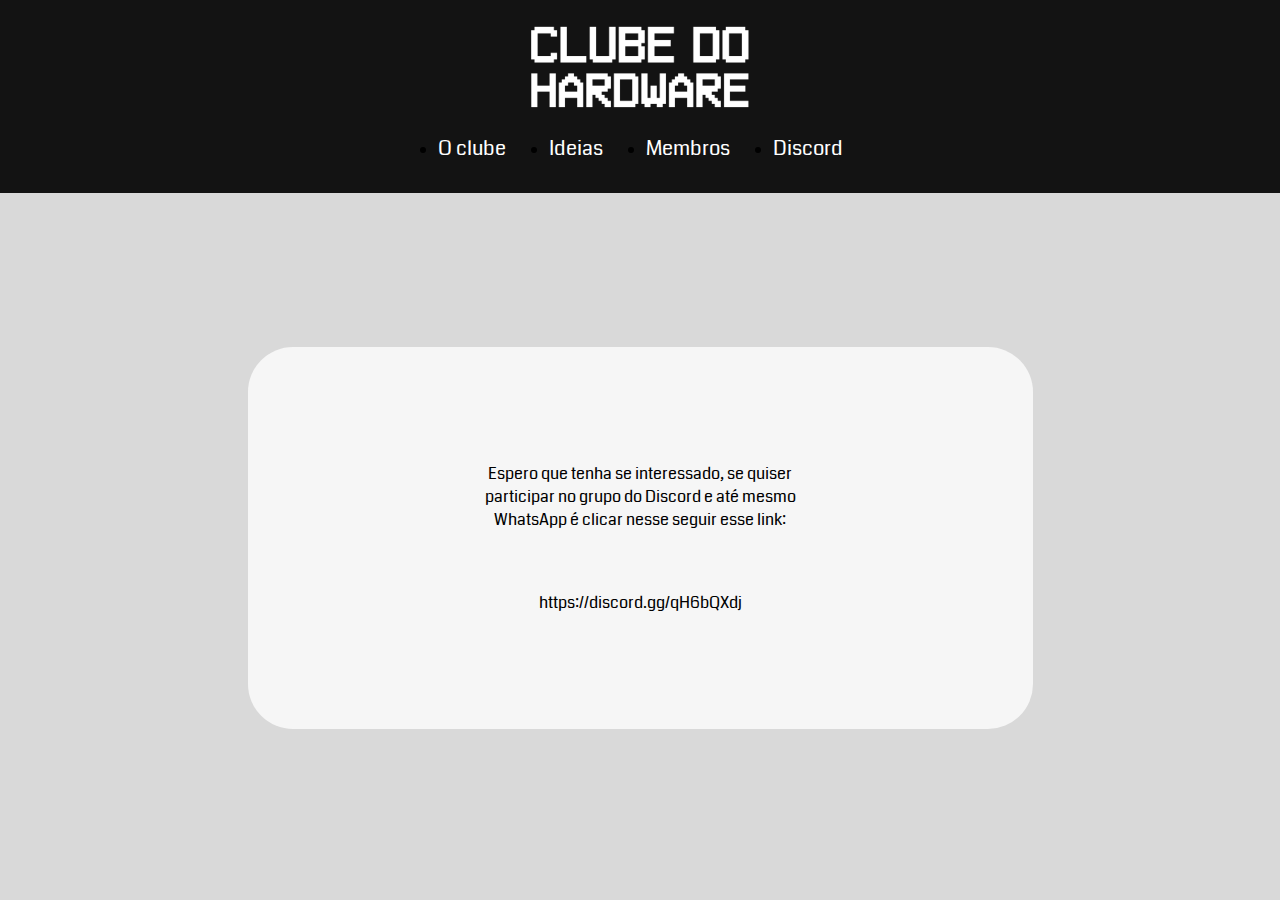
==== discord.html @ 7b17cf76 "frist commit" ====
<!DOCTYPE html>
<html lang="pt-br">
<head>
  <meta charset="UTF-8">
  <link rel="preconnect" href="https://fonts.googleapis.com">
  <link rel="preconnect" href="https://fonts.gstatic.com" crossorigin>
  
  <meta name="viewport" content="width=device-width, initial-scale=1.0">
  <title>Club do hardware</title>
  <link rel="stylesheet" href="style.css">

  <link href="https://fonts.googleapis.com/css2?family=Coda&display=swap" rel="stylesheet">
</head>
<body>
  <header class="header">
    <img src="./assets/img/logo.svg" alt="" class="header_img">
    <nav class="navigation">
      <ul class = "navigation_list">
        <li><a href="./index.html">O clube</a></li>
        <li><a href="./indeias.html">Ideias</a></li>
        <li><a href="./membros.html">Membros</a></li>
        <li><a href="./discord.html">Discord</a></li>
      </ul>
    </nav>
  </header>

  <main class="wrapper">

      <p>Espero que tenha se interessado, se quiser participar no grupo do Discord e até mesmo WhatsApp é clicar nesse seguir esse link:</p>
      <span>https://discord.gg/qH6bQXdj</span>
  </main>
</body>
</html>
---- style.css ----
* {
  margin: 0;
  padding: 0;
  box-sizing: border-box;
}

:root {
  font-size: 62.5%;
}

body {
  font-size: 1.6rem;
  font-family: 'Coda', cursive;
  background-color: #D9D9D9;
}

.header {
  display: flex;
  background-color: #131313;

  flex-direction: column;
  justify-content: center;
  align-items: center;
  gap: 2.5rem;

  padding: 2.5rem;
}

.header_img {
  max-width: 29.2rem;
}

.navigation_list {
  display: flex;
  gap: 4.3rem;
  margin-bottom: .5rem;
}

.navigation_list a {
  color: #FFFFFF;
  font-size: 2rem;

  text-decoration: none;
}

.navigation_list a:hover {
  color: #D9D9D9;
}

.containner {
  width: 92rem;
  margin: 0 auto;
  background-color: #F6F6F6;

  padding: 6.8rem 5rem;
}

.containner_description {
  max-width: 42rem;
  margin: 0 12.5rem;

}

.containner_section {
  text-align: center;

}

.containner h2 {
  margin-bottom: 2.8rem;
}

.ideas_paragrafo {
  margin-bottom: 5rem;
}

.ideas_img {
  margin-bottom: 5.8rem;
}

.section_title {
  margin-top: 2.4rem;
}

.cards_grup {
  display: flex;
  flex-wrap: wrap;
}

.card {
  width: 20rem;
  padding: 2rem;
}

.card_img {
  border-radius: 4.5rem;
  height: 12rem;
  width: 12rem;
  object-fit: cover;
  padding: .5rem;
}

.card_name {
  font-weight: bold;

}

.home_title {
  margin-bottom: 2.8rem;
}

.app {
  min-height: 65vh;
}

.app p {
  margin-bottom: 2.5rem;
  max-width: 63rem;
}

.wrapper {
  margin: 0 auto;
  max-width: 78.5rem;
  background-color: #F6F6F6;
  border-radius: 4.5rem;

  margin-top: 15.4rem; 

  text-align: center;

  padding: 11.5rem 23.5rem
}

.wrapper p {
  margin-bottom: 6rem;
}
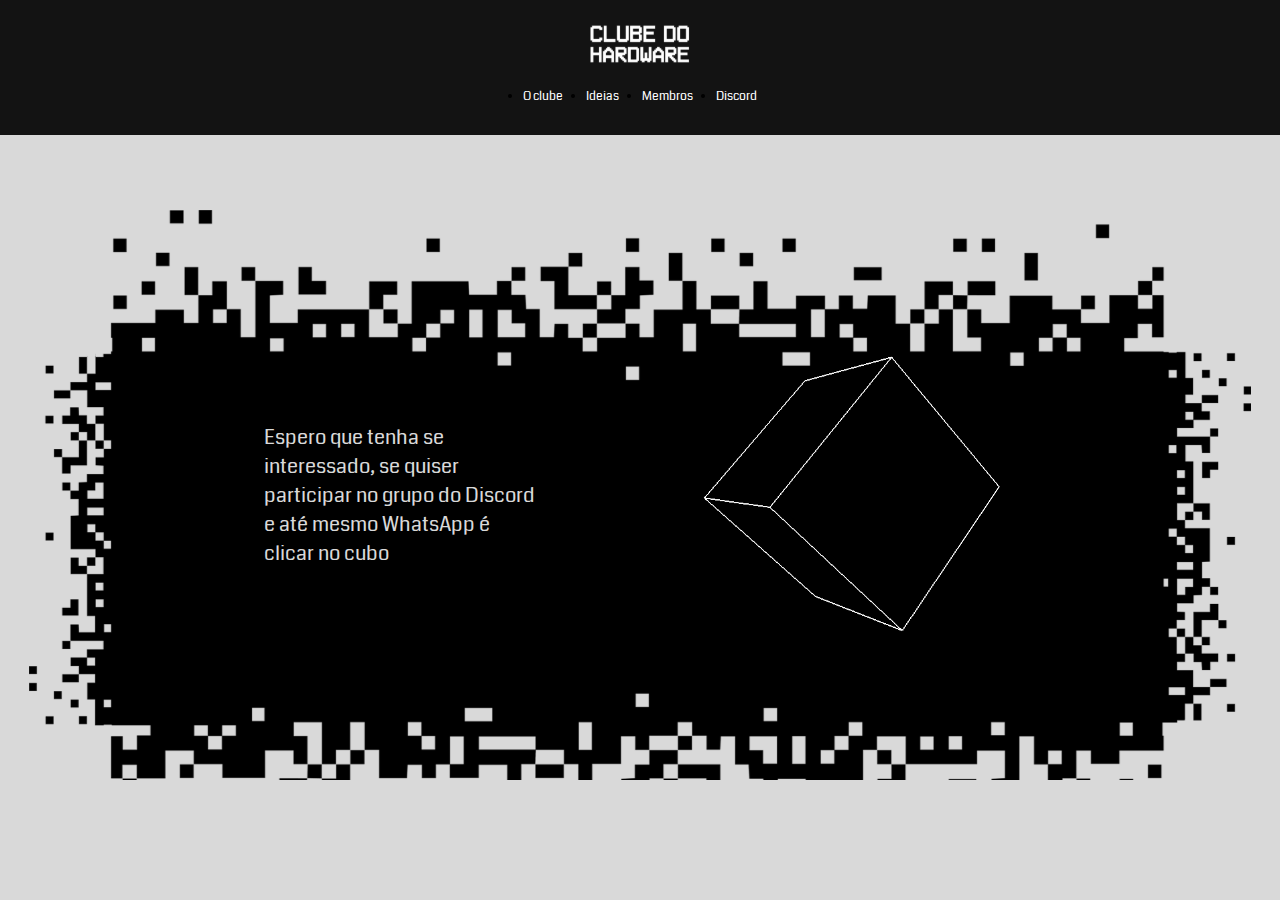
==== commit f21e794d: "terceiro commit" ====
--- a/discord.html
+++ b/discord.html
@@ -24,10 +24,14 @@
     </nav>
   </header>
 
-  <main class="wrapper">
+    <div class="wrapper">
 
-      <p>Espero que tenha se interessado, se quiser participar no grupo do Discord e até mesmo WhatsApp é clicar nesse seguir esse link:</p>
-      <span>https://discord.gg/qH6bQXdj</span>
-  </main>
+      <p>Espero que tenha se interessado, se quiser participar no grupo do Discord e até mesmo WhatsApp é clicar no cubo
+      </p>
+    
+      <a href="https://discord.gg/qH6bQXdj"><img src="./assets/img/cubo.gif" alt=""></a>
+    
+    </div>
+
 </body>
 </html>--- a/style.css
+++ b/style.css
@@ -9,7 +9,7 @@
 }
 
 body {
-  font-size: 1.6rem;
+  font-size: clamp(.5rem, 1.2rem, 2.8rem);
   font-family: 'Coda', cursive;
   background-color: #D9D9D9;
 }
@@ -18,6 +18,7 @@
   display: flex;
   background-color: #131313;
 
+  width: clamp(100vw);
   flex-direction: column;
   justify-content: center;
   align-items: center;
@@ -27,18 +28,18 @@
 }
 
 .header_img {
-  max-width: 29.2rem;
+  width: clamp(8rem,10rem,29.2rem);
 }
 
 .navigation_list {
   display: flex;
-  gap: 4.3rem;
+  gap: 2.3rem;
   margin-bottom: .5rem;
 }
 
 .navigation_list a {
   color: #FFFFFF;
-  font-size: 2rem;
+  font-size: clamp( .8rem,1.2rem,2rem);
 
   text-decoration: none;
 }
@@ -48,16 +49,17 @@
 }
 
 .containner {
-  width: 92rem;
+  width: clamp(25rem, 40rem,92rem);
   margin: 0 auto;
   background-color: #F6F6F6;
 
-  padding: 6.8rem 5rem;
+  padding: 6.8rem 2rem;
+
 }
 
 .containner_description {
-  max-width: 42rem;
-  margin: 0 12.5rem;
+  width: clamp(15rem, 25rem + 20vw, 42rem);
+  margin: 0 auto;
 
 }
 
@@ -70,12 +72,18 @@
   margin-bottom: 2.8rem;
 }
 
+.ideias_title {
+  font-size: clamp(.8rem,1.6rem,2.5rem);
+}
+
 .ideas_paragrafo {
   margin-bottom: 5rem;
+  width: clamp(25rem, 25rem, 71.1rem);
 }
 
 .ideas_img {
   margin-bottom: 5.8rem;
+  width: clamp(15rem,25rem,52.6rem);
 }
 
 .section_title {
@@ -85,6 +93,8 @@
 .cards_grup {
   display: flex;
   flex-wrap: wrap;
+  justify-content: center;
+  gap: 2rem;
 }
 
 .card {
@@ -97,7 +107,6 @@
   height: 12rem;
   width: 12rem;
   object-fit: cover;
-  padding: .5rem;
 }
 
 .card_name {
@@ -119,21 +128,70 @@
 }
 
 .wrapper {
+  display: flex;
   margin: 0 auto;
-  max-width: 78.5rem;
-  background-color: #F6F6F6;
-  border-radius: 4.5rem;
+  max-height: 65.5rem;
+  max-width: 122.2rem;
 
-  margin-top: 15.4rem; 
+  justify-content: space-between;
+  align-items: center;
+  gap: 14rem;
+  color: #D9D9D9;
 
-  text-align: center;
+  margin-top: 7.5rem; 
 
-  padding: 11.5rem 23.5rem
+  padding: 11.5rem 23.5rem;
+  background-image: url("./assets/img/discord_background.svg");
+  background-size: cover;
 }
 
 .wrapper p {
-  margin-bottom: 6rem;
+  font-size: 2rem;
+}
+
+.wrapper img {
+  max-width: 33.5rem;
+}
+
+.ideias_section {
+  display: flex;
+  flex-direction: column;
+}
+
+footer  {
+  text-align: center;
+  padding: 1.5rem;
 }
 
 
+@media screen and (max-width: 320px) {  
+  body {
+    height: 50vh;
+  }
+  .containner {
+    padding: 1.5rem;
+    width: 100vw;
+  }
 
+  .wrapper {
+    background-image: url("./assets/discord_mobile.svg");
+    background-size: cover;
+    background-position: 0;
+    flex-direction: column;
+    justify-content: center;
+    width: 100vw;
+    height: 150vh;
+    padding: 1.5rem;
+    margin-top: 2rem;
+    font-size: 1.8rem;
+  }
+
+  .wrapper p {
+    margin-top: 10rem;
+  }
+
+  .wrapper img {
+    width: 25rem;
+  }
+}
+
